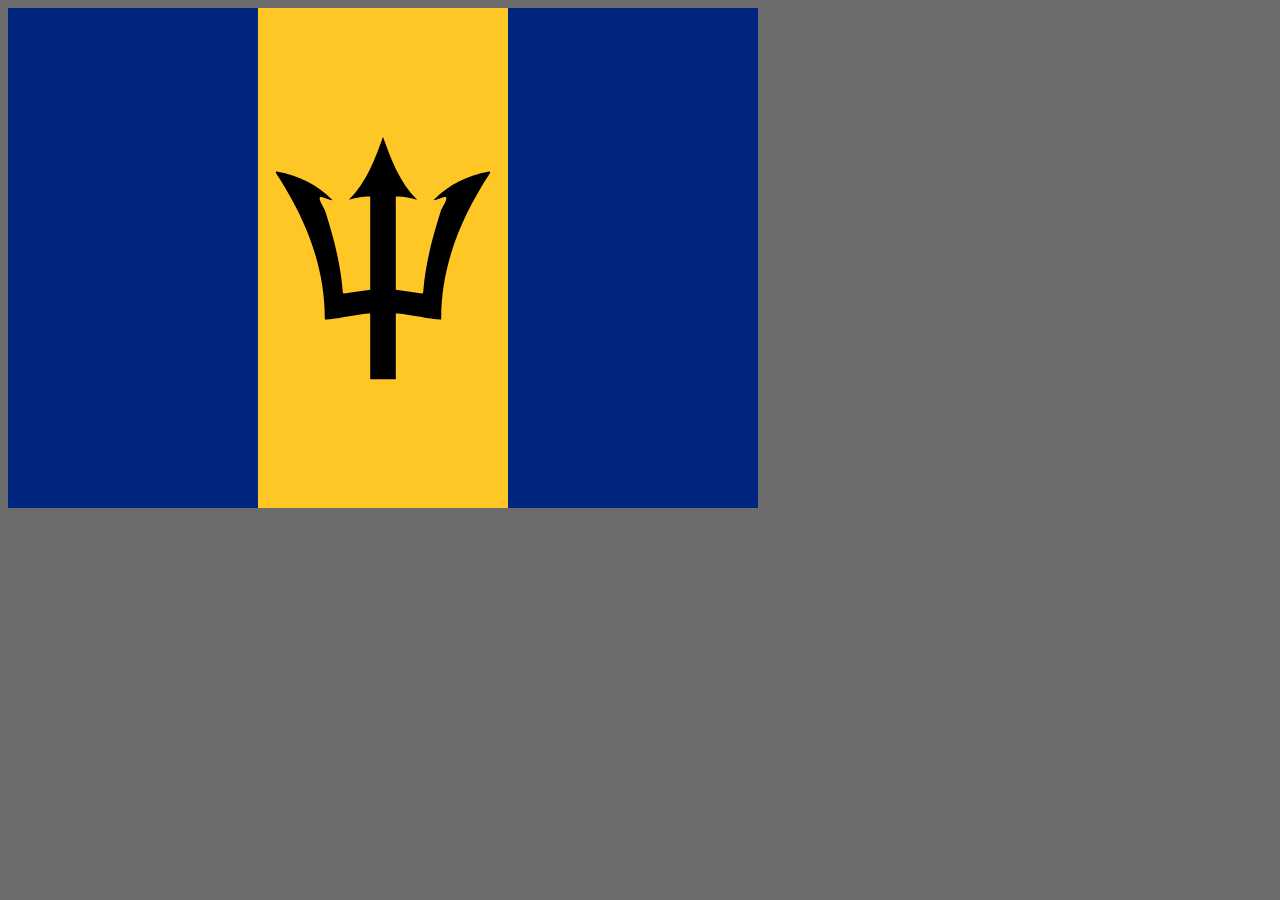
==== Barbados/index.html @ 9699dc19 "Comit inicial" ====
<!DOCTYPE html>
<html lang="en">
<head>
    <meta charset="UTF-8">
    <meta http-equiv="X-UA-Compatible" content="IE=edge">
    <meta name="viewport" content="width=device-width, initial-scale=1.0">
    <link rel="stylesheet" href="style.css">
    <title>Barbados flag</title>
</head>
<body>
    <svg xmlns="http://www.w3.org/2000/svg" xmlns:xlink="http://www.w3.org/1999/xlink" version="1.1" width="750" height="500" viewBox="0 0 24000 16000">
        <title>Flag of Barbados</title>
        <rect width="24000" height="16000" fill="#00267f"/>
        <rect width="8000" height="16000" fill="#ffc726" x="8000"/>
        <path id="h" fill="#000" d="M 12000,4124 C 11740,4833 11475,5571 10908,6136 C 11084,6078 11392,6026 11590,6031 L 11590,9013 L 10748,9138 C 10718,9135 10708,9088 10708,9024 C 10627,8098 10408,7320 10156,6515 C 10138,6405 9819,5985 10065,6059 C 10095,6063 10424,6197 10372,6133 C 9924,5669 9269,5335 8633,5236 C 8577,5222 8544,5250 8594,5315 C 9438,6614 10144,8147 10138,9966 C 10466,9966 11261,9772 11590,9772 C 11590,9772 11590,11876 11590,11876 L 12005,11876 12100, 6000 z"/>
        <use xlink:href="#h" transform="translate(24000,0) scale(-1,1)"/>
        </svg>
</body>
</html>
---- Barbados/style.css ----
body {
  background-color: rgba(39, 39, 39, 0.68);
}
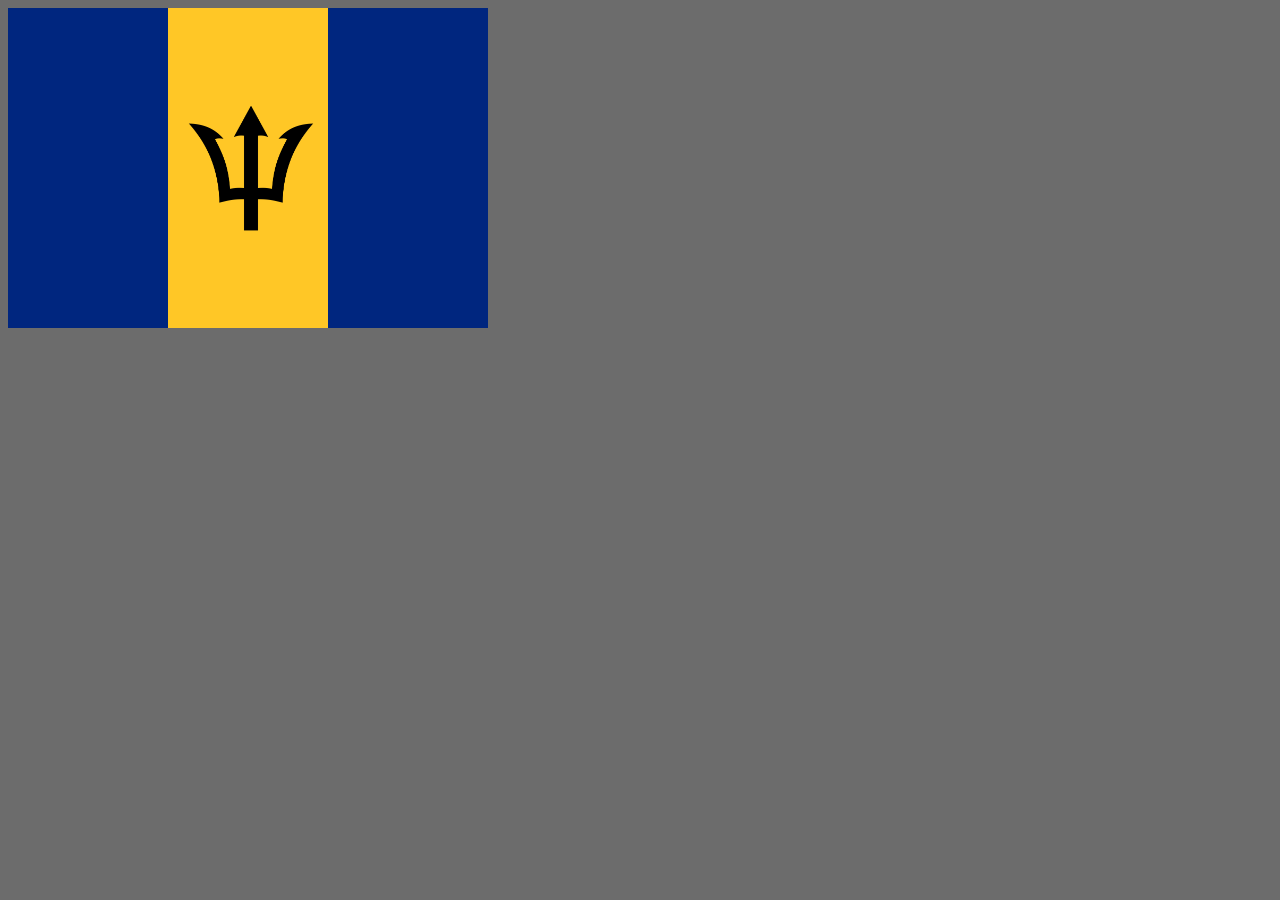
==== commit 4f8622c3: "Barbados" ====
--- a/Barbados/index.html
+++ b/Barbados/index.html
@@ -1,5 +1,6 @@
 <!DOCTYPE html>
 <html lang="en">
+
 <head>
     <meta charset="UTF-8">
     <meta http-equiv="X-UA-Compatible" content="IE=edge">
@@ -7,13 +8,13 @@
     <link rel="stylesheet" href="style.css">
     <title>Barbados flag</title>
 </head>
+
 <body>
-    <svg xmlns="http://www.w3.org/2000/svg" xmlns:xlink="http://www.w3.org/1999/xlink" version="1.1" width="750" height="500" viewBox="0 0 24000 16000">
-        <title>Flag of Barbados</title>
-        <rect width="24000" height="16000" fill="#00267f"/>
-        <rect width="8000" height="16000" fill="#ffc726" x="8000"/>
-        <path id="h" fill="#000" d="M 12000,4124 C 11740,4833 11475,5571 10908,6136 C 11084,6078 11392,6026 11590,6031 L 11590,9013 L 10748,9138 C 10718,9135 10708,9088 10708,9024 C 10627,8098 10408,7320 10156,6515 C 10138,6405 9819,5985 10065,6059 C 10095,6063 10424,6197 10372,6133 C 9924,5669 9269,5335 8633,5236 C 8577,5222 8544,5250 8594,5315 C 9438,6614 10144,8147 10138,9966 C 10466,9966 11261,9772 11590,9772 C 11590,9772 11590,11876 11590,11876 L 12005,11876 12100, 6000 z"/>
-        <use xlink:href="#h" transform="translate(24000,0) scale(-1,1)"/>
-        </svg>
+    <main class="container">
+        <div class="blueCol"></div>
+        <div class="yellowCol"><img src="Barbados_trident.svg.png" alt="Barbados trident"></div>
+        <div class="blueCol2"></div>
+    </main>
 </body>
+
 </html>--- a/Barbados/style.css
+++ b/Barbados/style.css
@@ -1,3 +1,32 @@
 body {
   background-color: rgba(39, 39, 39, 0.68);
 }
+
+.container {
+    display: flex;
+    flex-direction: row;
+}
+
+.blueCol {
+    width: 10em;
+    height: 20em;
+    background-color: #00267F;
+}
+
+.yellowCol {
+    width: 10em;
+    height: 20em;
+    background-color: #FFC726;
+}
+
+.yellowCol > img {
+    padding: 6em 0 0 1.2em;
+    width: 8em;
+    height: 8em;
+}
+
+.blueCol2 {
+    width: 10em;
+    height: 20em;
+    background-color: #00267F;
+}